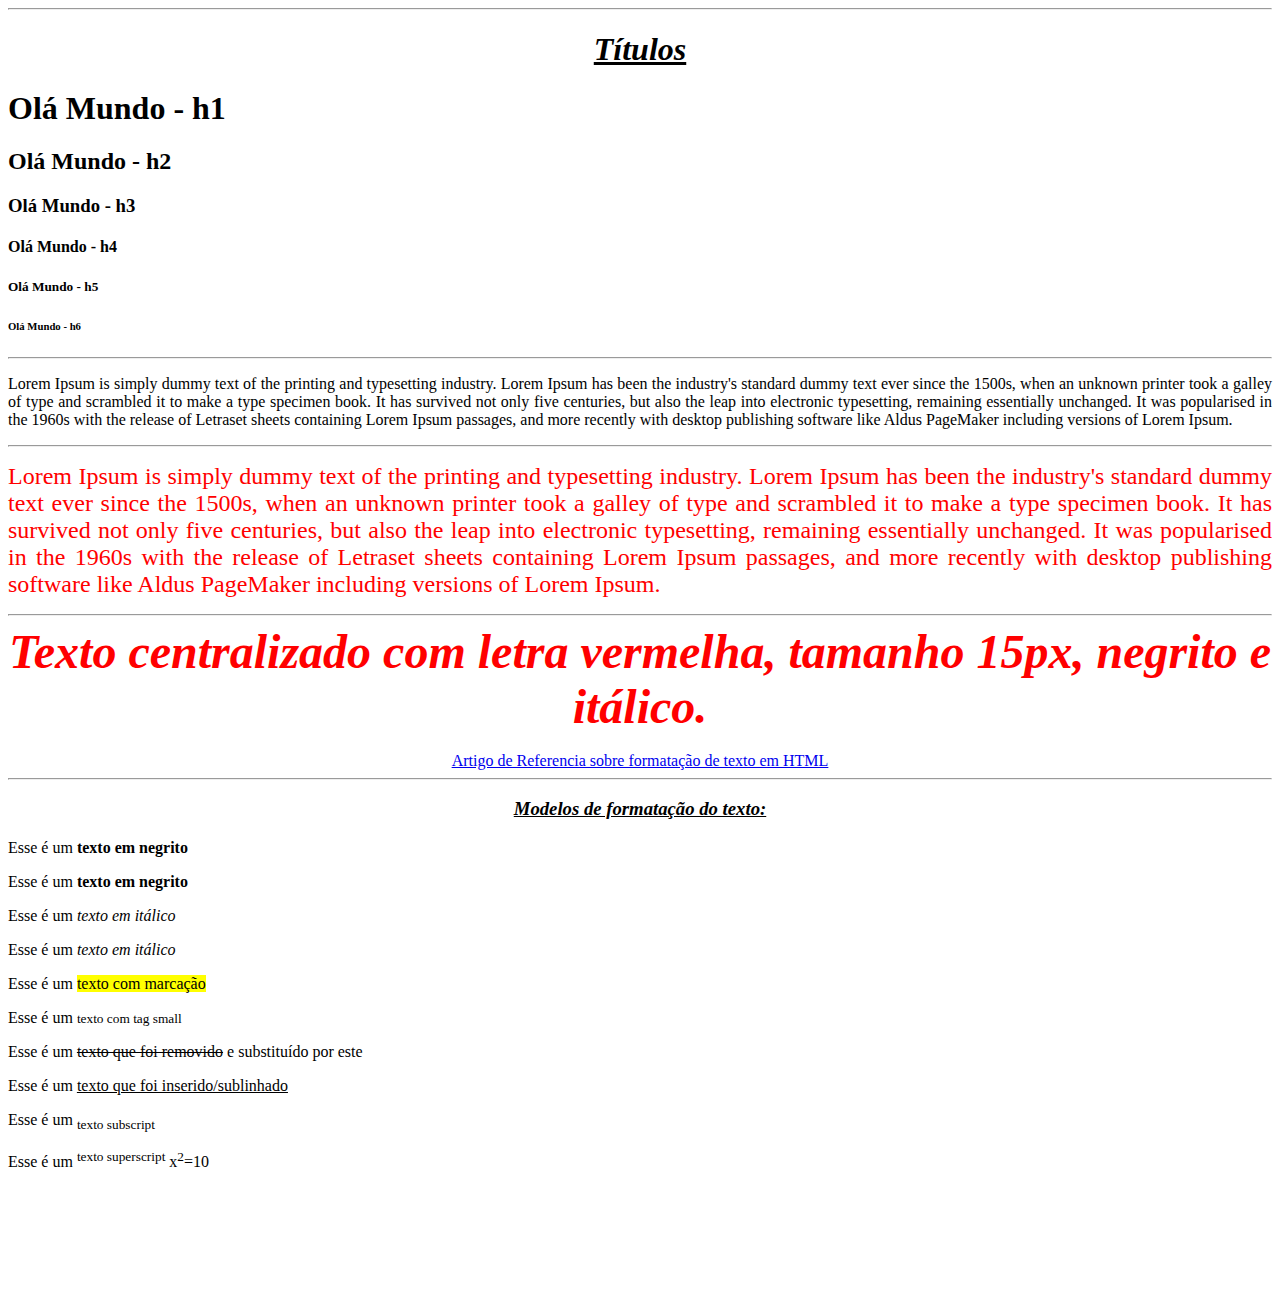
==== Curso_Desenvolvimento_web/index.html @ f830f70e "Aulas de HTML" ====
<!DOCTYPE html>
<html lang="pt-br">
<head>
    <meta charset="UTF-8">
    <meta name="viewport" content="width=device-width, initial-scale=1.0">
    <title>GUALDI'S PAGE</title>
</head>

<body>
    <Hr></Hr>
    <h1 align="center"><ins><i>Títulos</i></ins></h1>
    <h1>Olá Mundo - h1</h1>
    <h2>Olá Mundo - h2</h2>
    <h3>Olá Mundo - h3</h3>
    <h4>Olá Mundo - h4</h4>
    <h5>Olá Mundo - h5</h5>
    <h6>Olá Mundo - h6</h6><hr>
      
    <p align="justify">Lorem Ipsum is simply dummy text of the printing and typesetting industry. 
        Lorem Ipsum has been the industry's standard dummy text ever since the 
        1500s, when an unknown printer took a galley of type and scrambled it to 
        make a type specimen book. It has survived not only five centuries, but 
        also the leap into electronic typesetting, remaining essentially unchanged. 
        It was popularised in the 1960s with the release of Letraset sheets 
        containing Lorem Ipsum passages, and more recently with desktop 
        publishing software like Aldus PageMaker including versions of Lorem
        Ipsum.</p><hr>
    
    <p align="justify"><font face="verdana" size="5" color="red" >Lorem Ipsum 
        is simply dummy text of the printing and typesetting industry. 
        Lorem Ipsum has been the industry's standard dummy text ever since the 
        1500s, when an unknown printer took a galley of type and scrambled it to 
        make a type specimen book. It has survived not only five centuries, but 
        also the leap into electronic typesetting, remaining essentially unchanged. 
        It was popularised in the 1960s with the release of Letraset sheets 
        containing Lorem Ipsum passages, and more recently with desktop 
        publishing software like Aldus PageMaker including versions of Lorem
        Ipsum.</font></p><hr>

        <font color="red" size="15px"><b><center><i>Texto centralizado com 
        letra vermelha, tamanho 15px, negrito e itálico.</font></center></i></b><br>

<center><a href="http://www.maikbasso.com.br/2011/12/formatando-textos-com-html.
    html#ixzz6kZ2OdM39">Artigo de Referencia sobre formatação de texto em HTML</a><br><hr></center>
            
    
    <h3 align="center"><ins><i>Modelos de formatação do texto:</i></ins></h3>
    <p>Esse é um <b>texto em negrito</b></p>
    <p>Esse é um <strong>texto em negrito</strong></p>
    <p>Esse é um <i>texto em itálico</i></p>
    <p>Esse é um <em>texto em itálico</em></p>
    <p>Esse é um <mark>texto com marcação</mark></p>
    <p>Esse é um <small>texto com tag small</small></p>
    <p>Esse é um <del>texto que foi removido</del> e substituído por este</p>
    <p>Esse é um <ins>texto que foi inserido/sublinhado</ins></p>
    <p>Esse é um <sub>texto subscript</sub></p>
    <p>Esse é um <sup>texto superscript</sup> x<sup>2</sup>=10</p>
    <br><br><br><br><br><br>
    <!-- Aula sobre Links -->
   


    
</body>
</html>
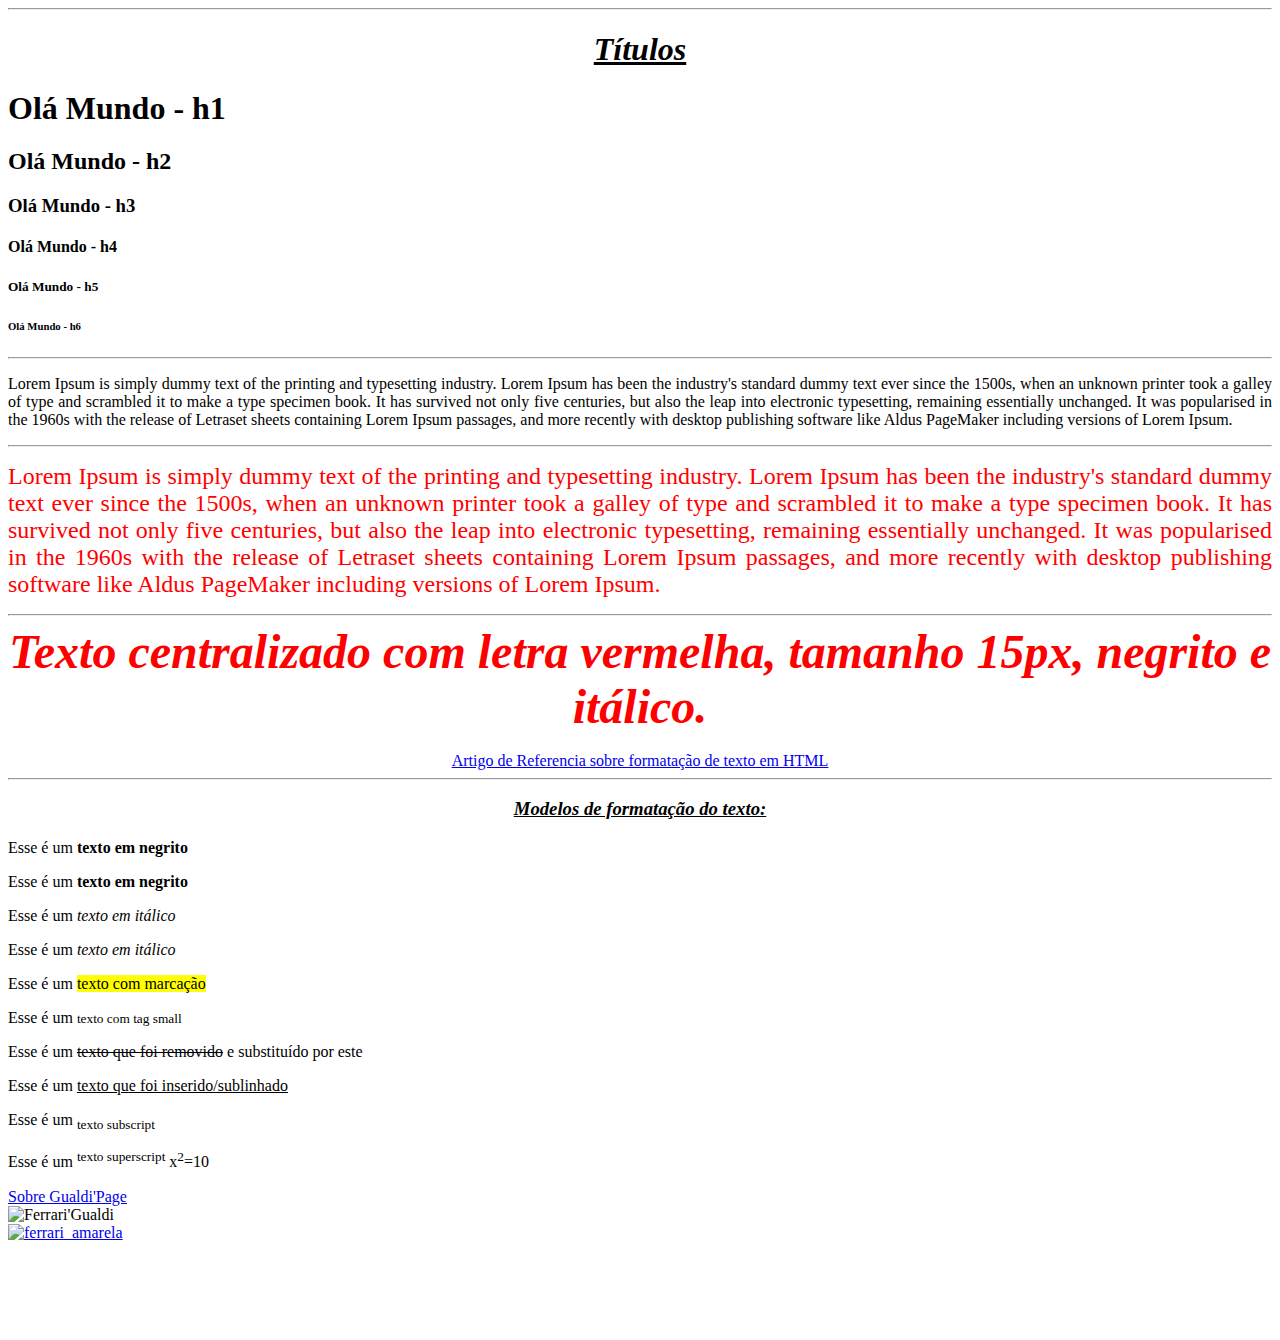
==== commit 22dee8a8: "html2" ====
--- a/Curso_Desenvolvimento_web/index.html
+++ b/Curso_Desenvolvimento_web/index.html
@@ -55,11 +55,16 @@
     <p>Esse é um <ins>texto que foi inserido/sublinhado</ins></p>
     <p>Esse é um <sub>texto subscript</sub></p>
     <p>Esse é um <sup>texto superscript</sup> x<sup>2</sup>=10</p>
-    <br><br><br><br><br><br>
-    <!-- Aula sobre Links -->
+ 
+    <a href='sobre.html'>Sobre Gualdi'Page</a><br>
+    
    
+    <img src="https://statig1.akamaized.net/bancodeimagens/0j/kb/uz/0jkbuzrv10elbxd9btk0xlc7o.jpg" alt="Ferrari'Gualdi" width="300"><br>
 
-
+    <a href="https://revistacarro.com.br/ferrari-apresenta-dois-novos-conversiveis/">
+    <img src="./images/ferrari.jpg" alt="ferrari_amarela" width="300"> 
     
+    </a>
+       <br><br><br><br><br><br>
 </body>
 </html>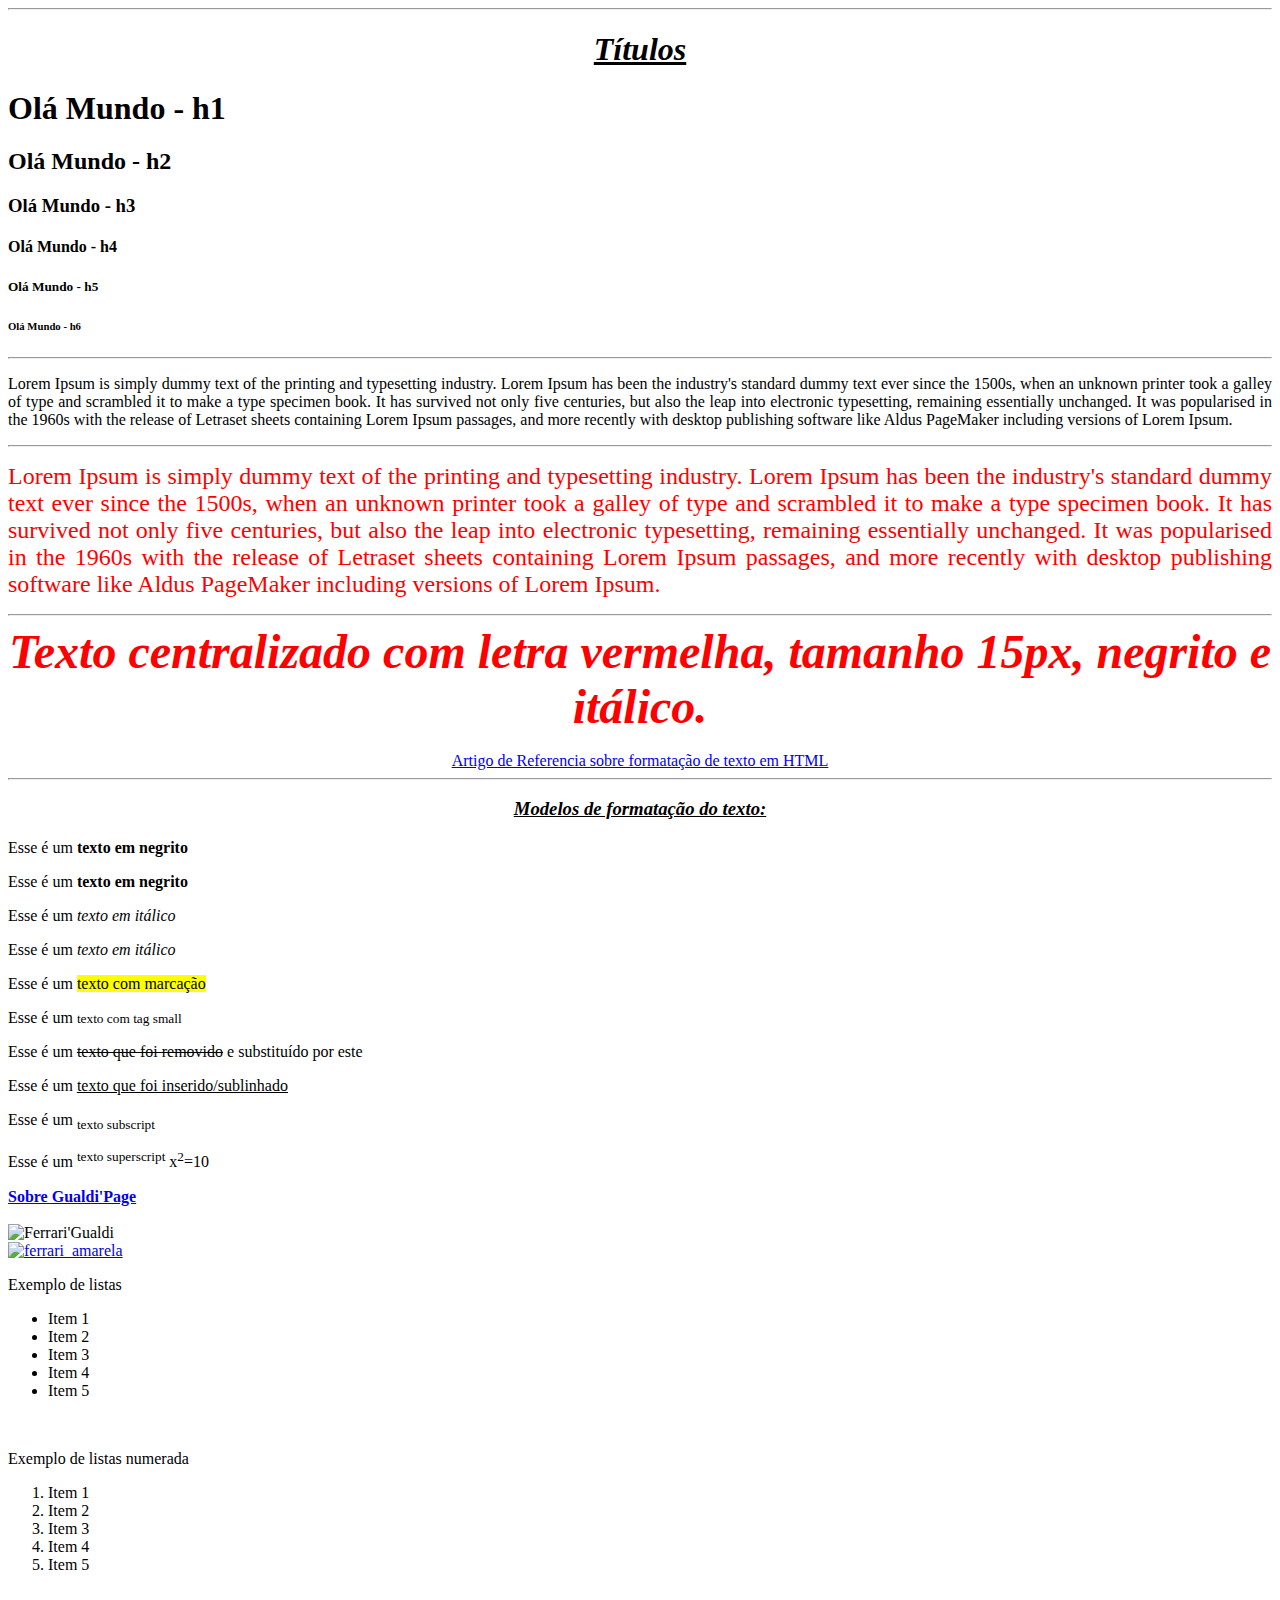
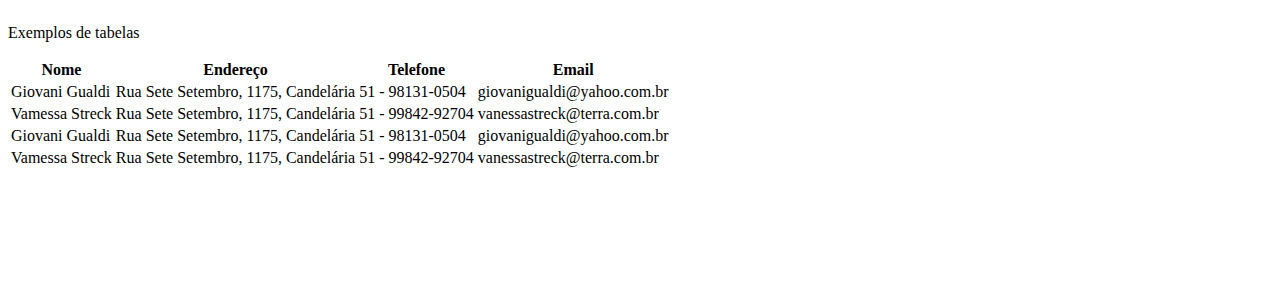
==== commit 3c612d65: "" ====
--- a/Curso_Desenvolvimento_web/index.html
+++ b/Curso_Desenvolvimento_web/index.html
@@ -8,6 +8,7 @@
 
 <body>
     <Hr></Hr>
+    <!--paragrafos--> 
     <h1 align="center"><ins><i>Títulos</i></ins></h1>
     <h1>Olá Mundo - h1</h1>
     <h2>Olá Mundo - h2</h2>
@@ -15,7 +16,8 @@
     <h4>Olá Mundo - h4</h4>
     <h5>Olá Mundo - h5</h5>
     <h6>Olá Mundo - h6</h6><hr>
-      
+
+    <!--paragrafos-->  
     <p align="justify">Lorem Ipsum is simply dummy text of the printing and typesetting industry. 
         Lorem Ipsum has been the industry's standard dummy text ever since the 
         1500s, when an unknown printer took a galley of type and scrambled it to 
@@ -26,7 +28,7 @@
         publishing software like Aldus PageMaker including versions of Lorem
         Ipsum.</p><hr>
     
-    <p align="justify"><font face="verdana" size="5" color="red" >Lorem Ipsum 
+    <p align="justify"><font face="verdana" size="5" color="red">Lorem Ipsum 
         is simply dummy text of the printing and typesetting industry. 
         Lorem Ipsum has been the industry's standard dummy text ever since the 
         1500s, when an unknown printer took a galley of type and scrambled it to 
@@ -40,10 +42,11 @@
         <font color="red" size="15px"><b><center><i>Texto centralizado com 
         letra vermelha, tamanho 15px, negrito e itálico.</font></center></i></b><br>
 
-<center><a href="http://www.maikbasso.com.br/2011/12/formatando-textos-com-html.
+    <!-- link para outra página -->
+    <center><a href="http://www.maikbasso.com.br/2011/12/formatando-textos-com-html.
     html#ixzz6kZ2OdM39">Artigo de Referencia sobre formatação de texto em HTML</a><br><hr></center>
             
-    
+    <!--modelos de formatação de parágrafos-->
     <h3 align="center"><ins><i>Modelos de formatação do texto:</i></ins></h3>
     <p>Esse é um <b>texto em negrito</b></p>
     <p>Esse é um <strong>texto em negrito</strong></p>
@@ -56,15 +59,68 @@
     <p>Esse é um <sub>texto subscript</sub></p>
     <p>Esse é um <sup>texto superscript</sup> x<sup>2</sup>=10</p>
  
-    <a href='sobre.html'>Sobre Gualdi'Page</a><br>
-    
-   
+    <!-- link para outra página -->
+    <a href='sobre.html'><b>Sobre Gualdi'Page</a><br><br></b>
+    <!--anexar imagem à página-->   
     <img src="https://statig1.akamaized.net/bancodeimagens/0j/kb/uz/0jkbuzrv10elbxd9btk0xlc7o.jpg" alt="Ferrari'Gualdi" width="300"><br>
 
+    <!--anexa imagem à pagina e transforma em um link externo-->
     <a href="https://revistacarro.com.br/ferrari-apresenta-dois-novos-conversiveis/">
     <img src="./images/ferrari.jpg" alt="ferrari_amarela" width="300"> 
+    </a><br>
+    <p>Exemplo de listas</p>
+<ul>
+    <li>Item 1</li>
+    <li>Item 2</li>
+    <li>Item 3</li>
+    <li>Item 4</li>
+    <li>Item 5</li>
+</ul><BR>
+
+<p>Exemplo de listas numerada</p>
+<ol>
+    <li>Item 1</li>
+    <li>Item 2</li>
+    <li>Item 3</li>
+    <li>Item 4</li>
+    <li>Item 5</li>
+</ol><br>
+
+<p>Exemplos de tabelas</p>
+<table>
+    <tr>
+        <th>Nome</th>
+        <th>Endereço</th>
+        <th>Telefone</th>
+        <th>Email</th>
+    </tr>
     
-    </a>
-       <br><br><br><br><br><br>
+    <tr>
+        <td>Giovani Gualdi</td>
+        <td>Rua Sete Setembro, 1175, Candelária</td>
+        <td>51 - 98131-0504</td>
+        <td>giovanigualdi@yahoo.com.br</td>
+    </tr>
+    <tr>
+        <td>Vamessa Streck</td>
+        <td>Rua Sete Setembro, 1175, Candelária</td>
+        <td>51 - 99842-92704</td>
+        <td>vanessastreck@terra.com.br</td>
+    </tr>
+    <tr>
+        <td>Giovani Gualdi</td>
+        <td>Rua Sete Setembro, 1175, Candelária</td>
+        <td>51 - 98131-0504</td>
+        <td>giovanigualdi@yahoo.com.br</td>
+    </tr>
+    <tr>
+        <td>Vamessa Streck</td>
+        <td>Rua Sete Setembro, 1175, Candelária</td>
+        <td>51 - 99842-92704</td>
+        <td>vanessastreck@terra.com.br</td>
+    </tr>
+</table>
+
+<br><br><br><br><br><br>
 </body>
 </html>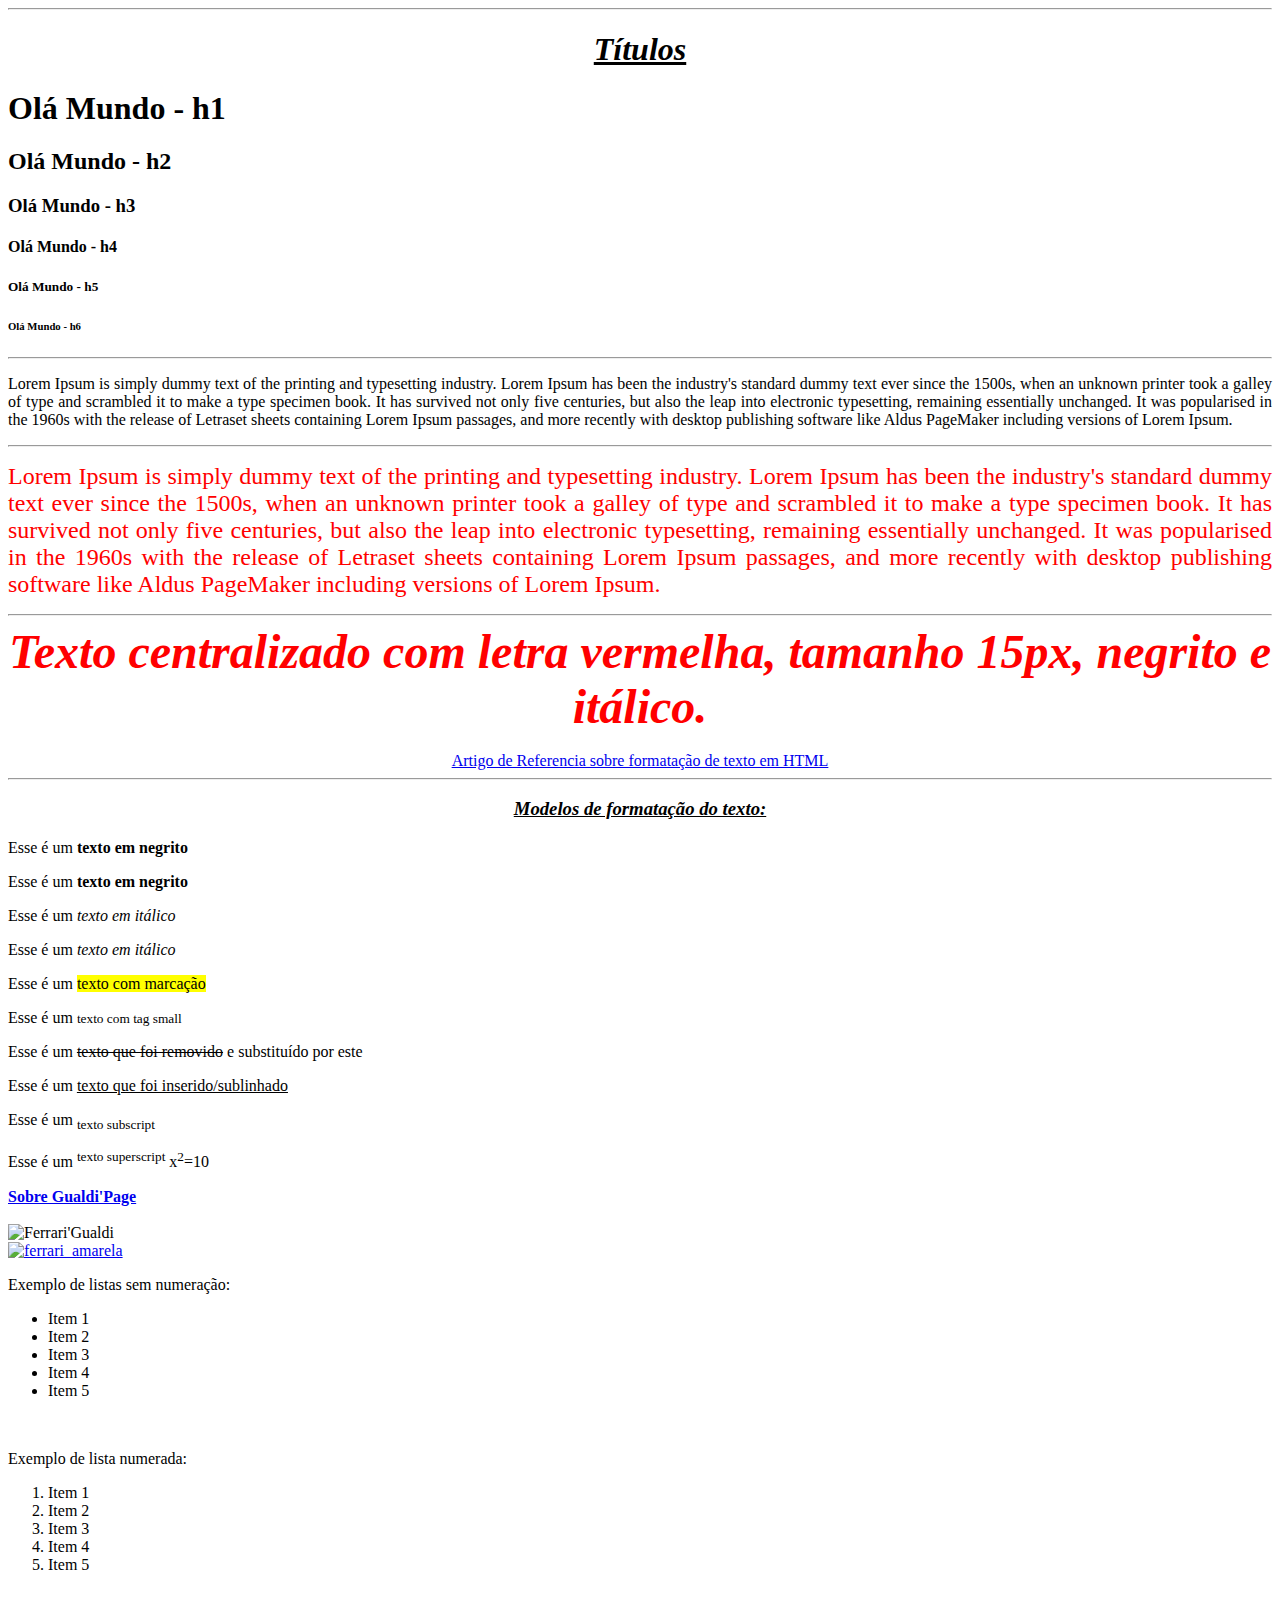
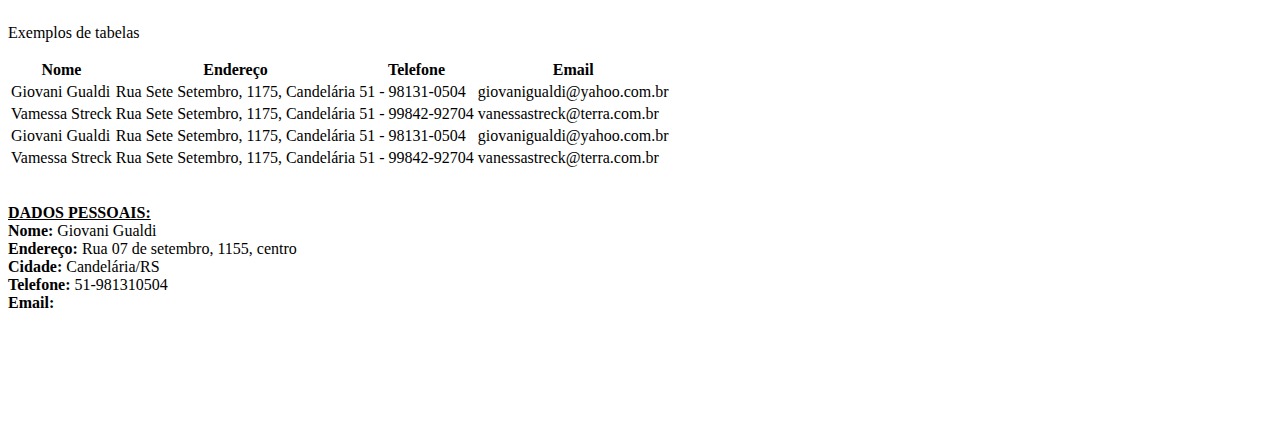
==== commit ff2368e8: "" ====
--- a/Curso_Desenvolvimento_web/index.html
+++ b/Curso_Desenvolvimento_web/index.html
@@ -1,5 +1,6 @@
 <!DOCTYPE html>
 <html lang="pt-br">
+
 <head>
     <meta charset="UTF-8">
     <meta name="viewport" content="width=device-width, initial-scale=1.0">
@@ -7,45 +8,55 @@
 </head>
 
 <body>
-    <Hr></Hr>
-    <!--paragrafos--> 
+    <Hr>
+    </Hr>
+    <!--paragrafos-->
     <h1 align="center"><ins><i>Títulos</i></ins></h1>
     <h1>Olá Mundo - h1</h1>
     <h2>Olá Mundo - h2</h2>
     <h3>Olá Mundo - h3</h3>
     <h4>Olá Mundo - h4</h4>
     <h5>Olá Mundo - h5</h5>
-    <h6>Olá Mundo - h6</h6><hr>
+    <h6>Olá Mundo - h6</h6>
+    <hr>
 
-    <!--paragrafos-->  
-    <p align="justify">Lorem Ipsum is simply dummy text of the printing and typesetting industry. 
-        Lorem Ipsum has been the industry's standard dummy text ever since the 
-        1500s, when an unknown printer took a galley of type and scrambled it to 
-        make a type specimen book. It has survived not only five centuries, but 
-        also the leap into electronic typesetting, remaining essentially unchanged. 
-        It was popularised in the 1960s with the release of Letraset sheets 
-        containing Lorem Ipsum passages, and more recently with desktop 
+    <!--paragrafos-->
+    <p align="justify">Lorem Ipsum is simply dummy text of the printing and typesetting industry.
+        Lorem Ipsum has been the industry's standard dummy text ever since the
+        1500s, when an unknown printer took a galley of type and scrambled it to
+        make a type specimen book. It has survived not only five centuries, but
+        also the leap into electronic typesetting, remaining essentially unchanged.
+        It was popularised in the 1960s with the release of Letraset sheets
+        containing Lorem Ipsum passages, and more recently with desktop
         publishing software like Aldus PageMaker including versions of Lorem
-        Ipsum.</p><hr>
-    
-    <p align="justify"><font face="verdana" size="5" color="red">Lorem Ipsum 
-        is simply dummy text of the printing and typesetting industry. 
-        Lorem Ipsum has been the industry's standard dummy text ever since the 
-        1500s, when an unknown printer took a galley of type and scrambled it to 
-        make a type specimen book. It has survived not only five centuries, but 
-        also the leap into electronic typesetting, remaining essentially unchanged. 
-        It was popularised in the 1960s with the release of Letraset sheets 
-        containing Lorem Ipsum passages, and more recently with desktop 
-        publishing software like Aldus PageMaker including versions of Lorem
-        Ipsum.</font></p><hr>
+        Ipsum.</p>
+    <hr>
 
-        <font color="red" size="15px"><b><center><i>Texto centralizado com 
-        letra vermelha, tamanho 15px, negrito e itálico.</font></center></i></b><br>
+    <p align="justify">
+        <font face="verdana" size="5" color="red">Lorem Ipsum
+            is simply dummy text of the printing and typesetting industry.
+            Lorem Ipsum has been the industry's standard dummy text ever since the
+            1500s, when an unknown printer took a galley of type and scrambled it to
+            make a type specimen book. It has survived not only five centuries, but
+            also the leap into electronic typesetting, remaining essentially unchanged.
+            It was popularised in the 1960s with the release of Letraset sheets
+            containing Lorem Ipsum passages, and more recently with desktop
+            publishing software like Aldus PageMaker including versions of Lorem
+            Ipsum.</font>
+    </p>
+    <hr>
+
+    <font color="red" size="15px"><b>
+            <center><i>Texto centralizado com
+                    letra vermelha, tamanho 15px, negrito e itálico.</font>
+    </center></i></b><br>
 
     <!-- link para outra página -->
     <center><a href="http://www.maikbasso.com.br/2011/12/formatando-textos-com-html.
-    html#ixzz6kZ2OdM39">Artigo de Referencia sobre formatação de texto em HTML</a><br><hr></center>
-            
+    html#ixzz6kZ2OdM39">Artigo de Referencia sobre formatação de texto em HTML</a><br>
+        <hr>
+    </center>
+
     <!--modelos de formatação de parágrafos-->
     <h3 align="center"><ins><i>Modelos de formatação do texto:</i></ins></h3>
     <p>Esse é um <b>texto em negrito</b></p>
@@ -58,69 +69,83 @@
     <p>Esse é um <ins>texto que foi inserido/sublinhado</ins></p>
     <p>Esse é um <sub>texto subscript</sub></p>
     <p>Esse é um <sup>texto superscript</sup> x<sup>2</sup>=10</p>
- 
+
     <!-- link para outra página -->
     <a href='sobre.html'><b>Sobre Gualdi'Page</a><br><br></b>
-    <!--anexar imagem à página-->   
-    <img src="https://statig1.akamaized.net/bancodeimagens/0j/kb/uz/0jkbuzrv10elbxd9btk0xlc7o.jpg" alt="Ferrari'Gualdi" width="300"><br>
+    <!--anexar imagem à página-->
+    <img src="https://statig1.akamaized.net/bancodeimagens/0j/kb/uz/0jkbuzrv10elbxd9btk0xlc7o.jpg" alt="Ferrari'Gualdi"
+        width="300"><br>
 
     <!--anexa imagem à pagina e transforma em um link externo-->
     <a href="https://revistacarro.com.br/ferrari-apresenta-dois-novos-conversiveis/">
-    <img src="./images/ferrari.jpg" alt="ferrari_amarela" width="300"> 
+        <img src="./images/ferrari.jpg" alt="ferrari_amarela" width="300">
     </a><br>
-    <p>Exemplo de listas</p>
-<ul>
-    <li>Item 1</li>
-    <li>Item 2</li>
-    <li>Item 3</li>
-    <li>Item 4</li>
-    <li>Item 5</li>
-</ul><BR>
+    <p>Exemplo de listas sem numeração:</p>
+    <ul>
+        <li>Item 1</li>
+        <li>Item 2</li>
+        <li>Item 3</li>
+        <li>Item 4</li>
+        <li>Item 5</li>
+    </ul><BR>
 
-<p>Exemplo de listas numerada</p>
-<ol>
-    <li>Item 1</li>
-    <li>Item 2</li>
-    <li>Item 3</li>
-    <li>Item 4</li>
-    <li>Item 5</li>
-</ol><br>
+    <p>Exemplo de lista numerada:</p>
+    <ol>
+        <li>Item 1</li>
+        <li>Item 2</li>
+        <li>Item 3</li>
+        <li>Item 4</li>
+        <li>Item 5</li>
+    </ol><br>
 
-<p>Exemplos de tabelas</p>
-<table>
-    <tr>
-        <th>Nome</th>
-        <th>Endereço</th>
-        <th>Telefone</th>
-        <th>Email</th>
-    </tr>
-    
-    <tr>
-        <td>Giovani Gualdi</td>
-        <td>Rua Sete Setembro, 1175, Candelária</td>
-        <td>51 - 98131-0504</td>
-        <td>giovanigualdi@yahoo.com.br</td>
-    </tr>
-    <tr>
-        <td>Vamessa Streck</td>
-        <td>Rua Sete Setembro, 1175, Candelária</td>
-        <td>51 - 99842-92704</td>
-        <td>vanessastreck@terra.com.br</td>
-    </tr>
-    <tr>
-        <td>Giovani Gualdi</td>
-        <td>Rua Sete Setembro, 1175, Candelária</td>
-        <td>51 - 98131-0504</td>
-        <td>giovanigualdi@yahoo.com.br</td>
-    </tr>
-    <tr>
-        <td>Vamessa Streck</td>
-        <td>Rua Sete Setembro, 1175, Candelária</td>
-        <td>51 - 99842-92704</td>
-        <td>vanessastreck@terra.com.br</td>
-    </tr>
-</table>
+    <p>Exemplos de tabelas</p>
+    <table>
+        <tr>
+            <th>Nome</th>
+            <th>Endereço</th>
+            <th>Telefone</th>
+            <th>Email</th>
+        </tr>
 
-<br><br><br><br><br><br>
+        <tr>
+            <td>Giovani Gualdi</td>
+            <td>Rua Sete Setembro, 1175, Candelária</td>
+            <td>51 - 98131-0504</td>
+            <td>giovanigualdi@yahoo.com.br</td>
+        </tr>
+        <tr>
+            <td>Vamessa Streck</td>
+            <td>Rua Sete Setembro, 1175, Candelária</td>
+            <td>51 - 99842-92704</td>
+            <td>vanessastreck@terra.com.br</td>
+        </tr>
+        <tr>
+            <td>Giovani Gualdi</td>
+            <td>Rua Sete Setembro, 1175, Candelária</td>
+            <td>51 - 98131-0504</td>
+            <td>giovanigualdi@yahoo.com.br</td>
+        </tr>
+        <tr>
+            <td>Vamessa Streck</td>
+            <td>Rua Sete Setembro, 1175, Candelária</td>
+            <td>51 - 99842-92704</td>
+            <td>vanessastreck@terra.com.br</td>
+        </tr>
+    </table><br>
+
+
+    <p>
+        <STRONG><INS>DADOS PESSOAIS: </STRONG></INS> <BR>
+        <strong>Nome: </strong>Giovani Gualdi <br>
+        <strong>Endereço: </strong> Rua 07 de setembro, 1155, centro <br>
+        <strong>Cidade: </strong>Candelária/RS <br>
+        <strong>Telefone: </strong>51-981310504 <br>
+
+        <!--revisar aqui-->
+        <strong>Email: </strong> <a href="mailto:giovanigualdi@yahoo.com.br"></a>
+    </p>
+
+    <br><br><br><br><br><br>
 </body>
+
 </html>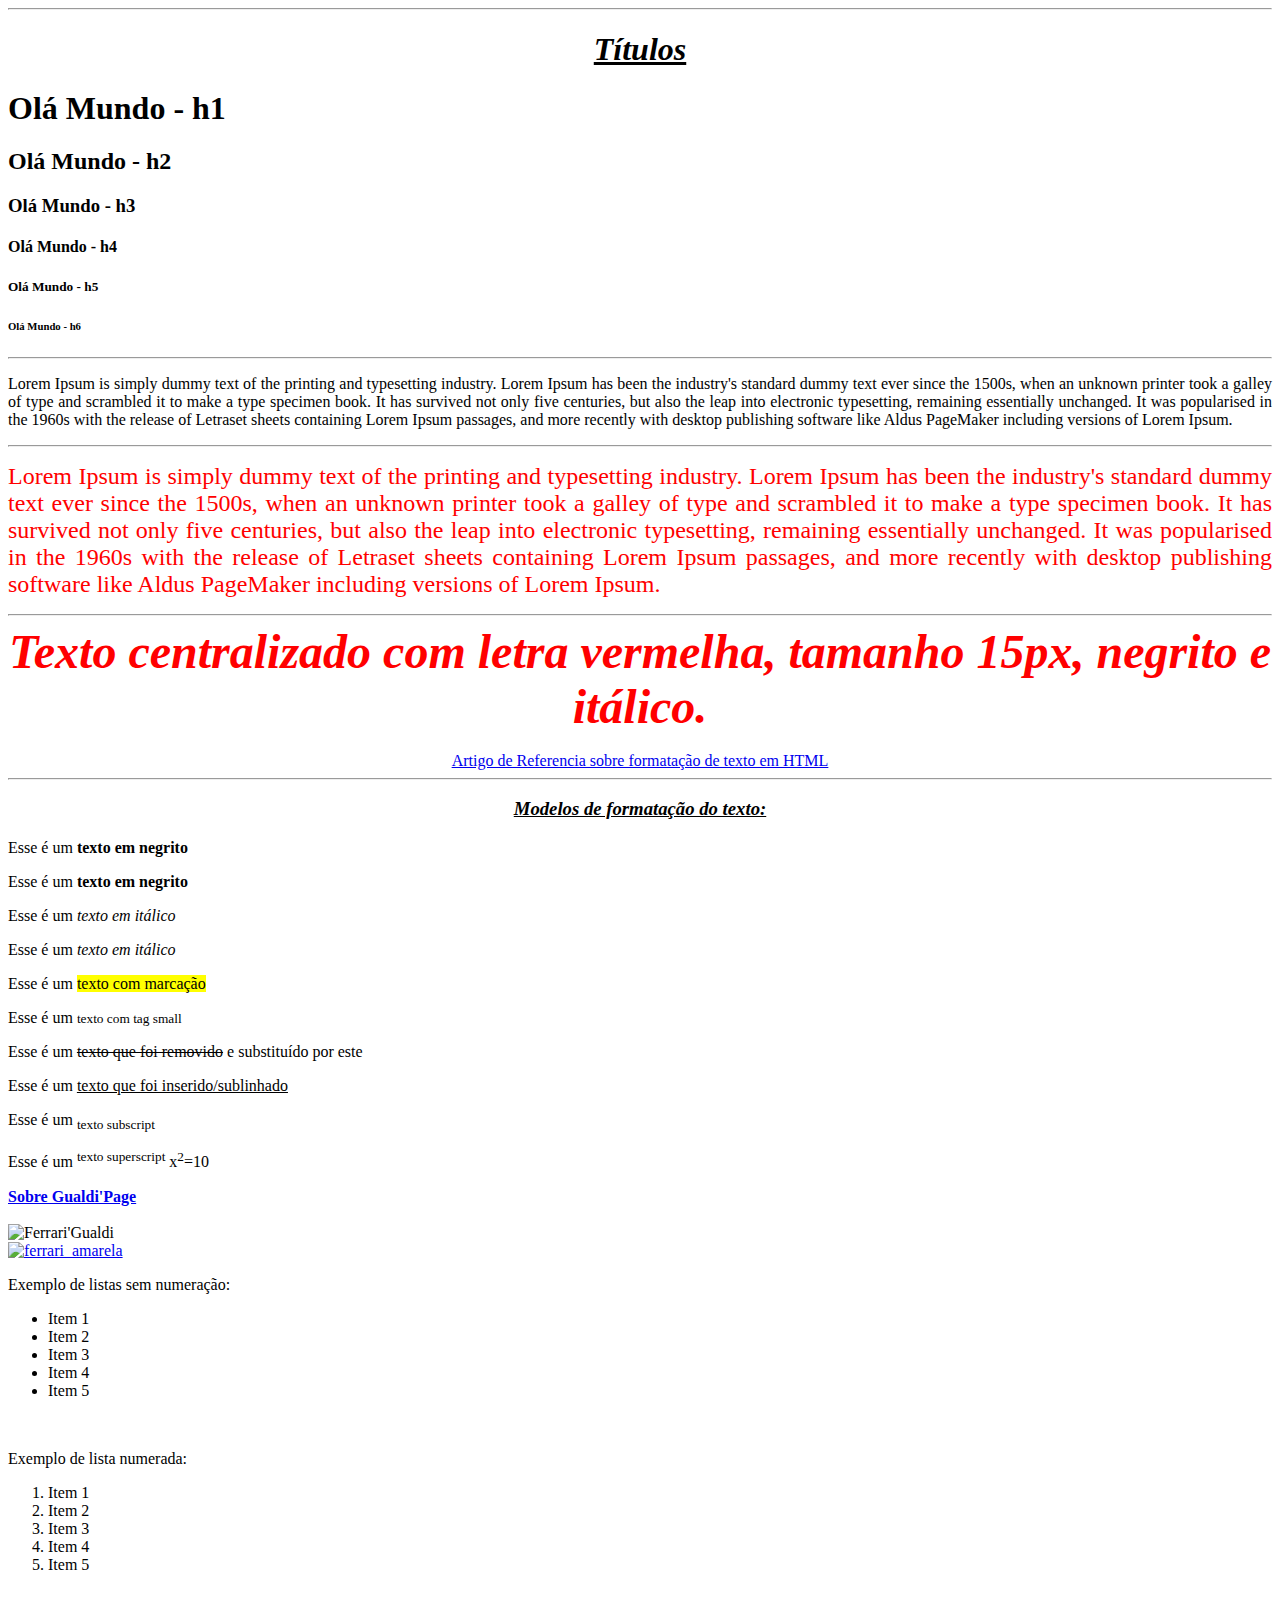
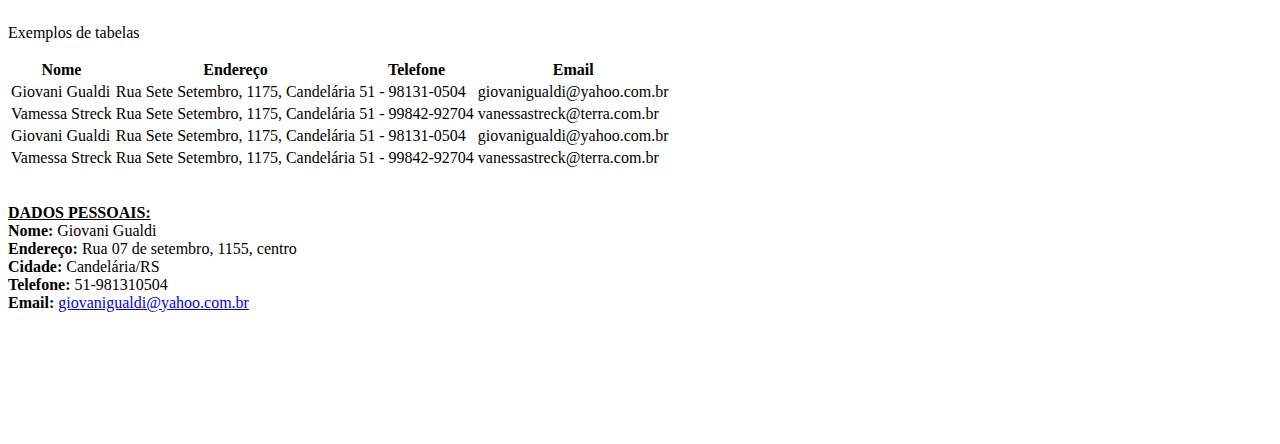
==== commit befeabe5: "html2" ====
--- a/Curso_Desenvolvimento_web/index.html
+++ b/Curso_Desenvolvimento_web/index.html
@@ -140,9 +140,7 @@
         <strong>Endereço: </strong> Rua 07 de setembro, 1155, centro <br>
         <strong>Cidade: </strong>Candelária/RS <br>
         <strong>Telefone: </strong>51-981310504 <br>
-
-        <!--revisar aqui-->
-        <strong>Email: </strong> <a href="mailto:giovanigualdi@yahoo.com.br"></a>
+        <strong>Email: </strong> <a href='mailto:giovanigualdi@yahoo.com.br'>giovanigualdi@yahoo.com.br</a>
     </p>
 
     <br><br><br><br><br><br>
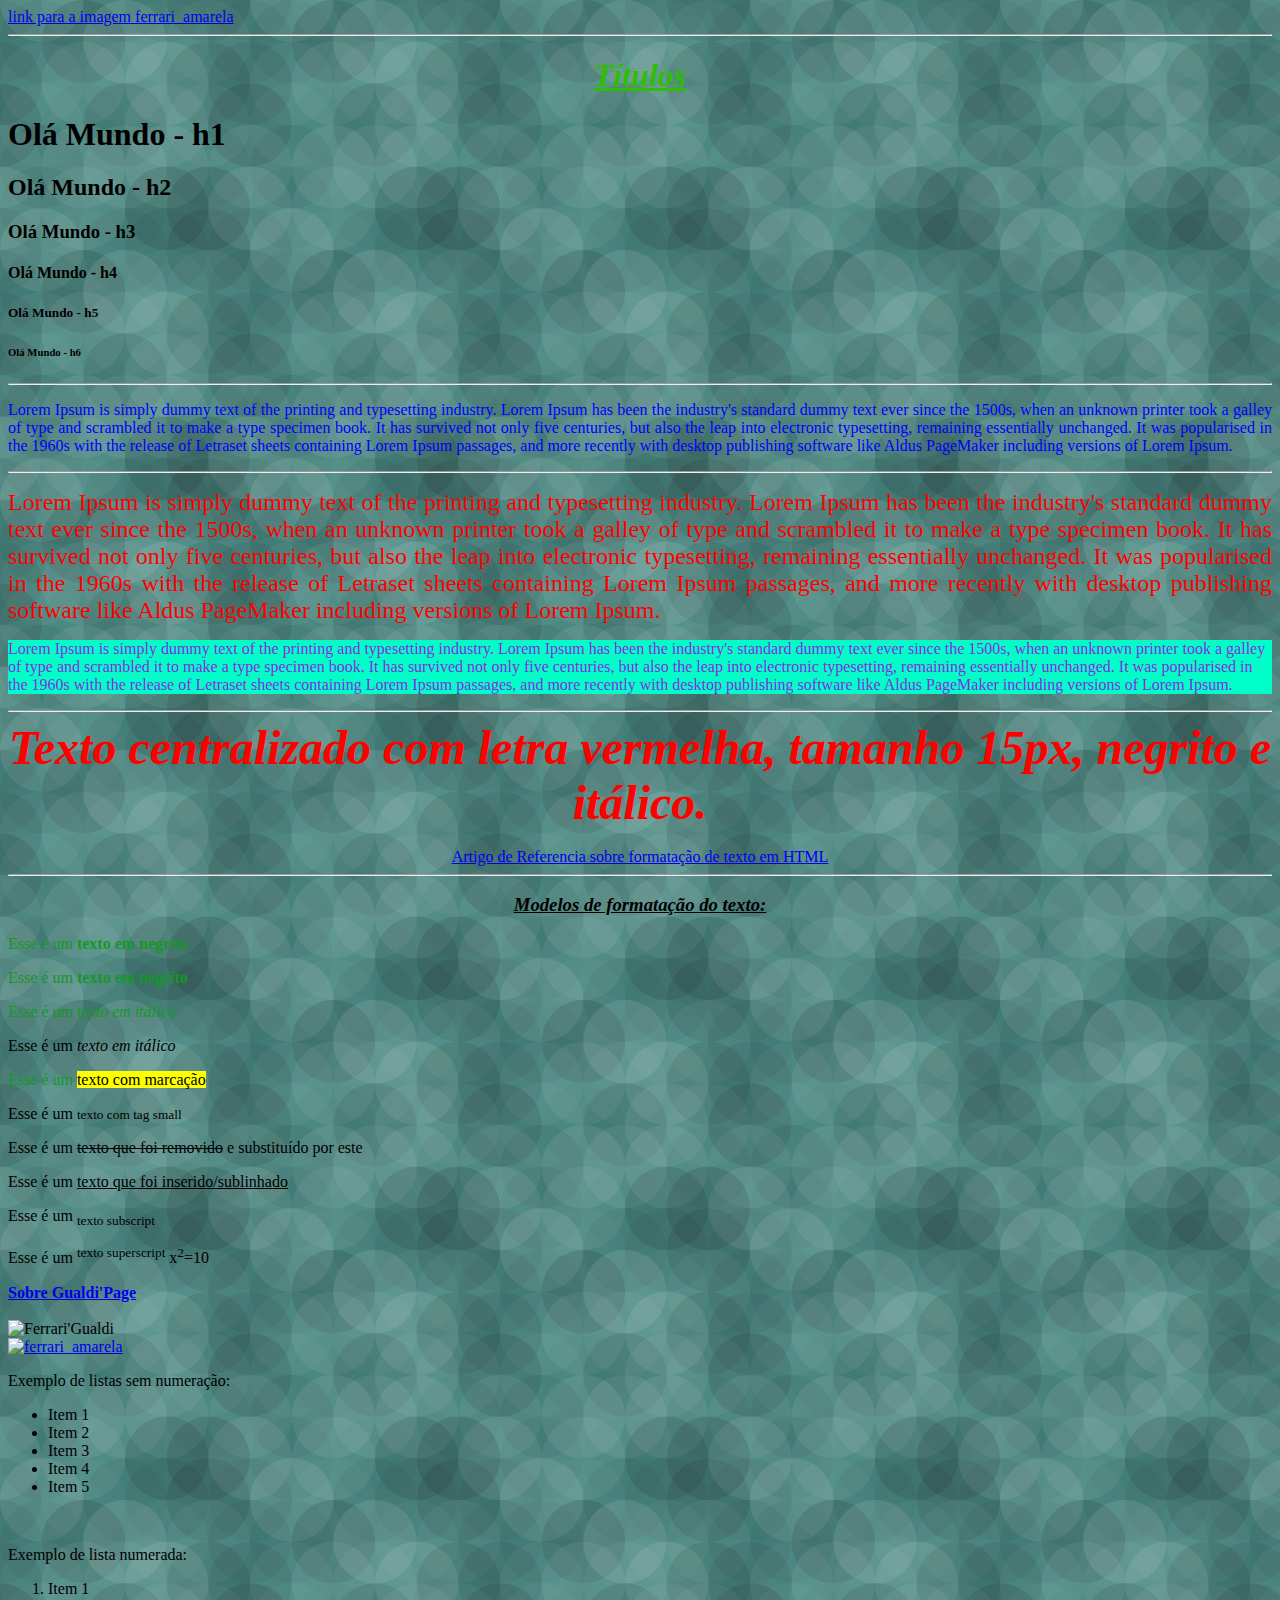
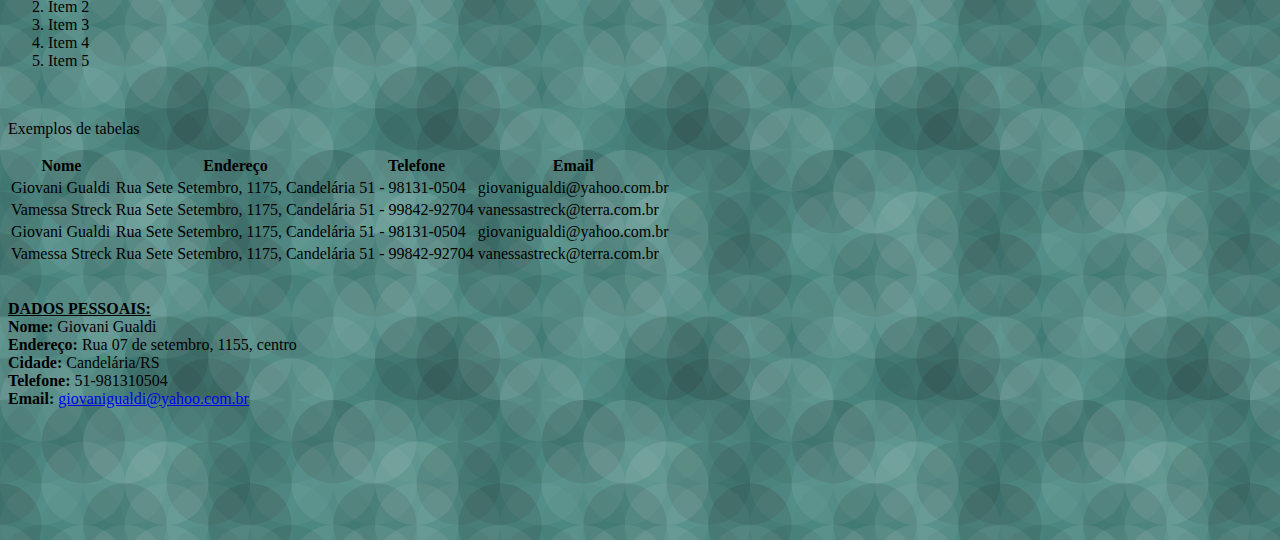
==== commit f81251d5: "html" ====
--- a/Curso_Desenvolvimento_web/index.html
+++ b/Curso_Desenvolvimento_web/index.html
@@ -5,13 +5,22 @@
     <meta charset="UTF-8">
     <meta name="viewport" content="width=device-width, initial-scale=1.0">
     <title>GUALDI'S PAGE</title>
+    <!-- CSS INTERNO 
+    <style>
+        p {
+            color: rgb(3, 253, 78);
+        }
+    </style>
+-->
+    <link rel="stylesheet" href="CSS/style.css">
+
 </head>
 
 <body>
+    <a href="#ferrari_amarela">link para a imagem ferrari_amarela</a>
     <Hr>
-    </Hr>
     <!--paragrafos-->
-    <h1 align="center"><ins><i>Títulos</i></ins></h1>
+    <h1 align="center" id="titulo"><ins><i>Títulos</i></ins></h1>
     <h1>Olá Mundo - h1</h1>
     <h2>Olá Mundo - h2</h2>
     <h3>Olá Mundo - h3</h3>
@@ -21,7 +30,7 @@
     <hr>
 
     <!--paragrafos-->
-    <p align="justify">Lorem Ipsum is simply dummy text of the printing and typesetting industry.
+    <p align="justify" style="color:blue">Lorem Ipsum is simply dummy text of the printing and typesetting industry.
         Lorem Ipsum has been the industry's standard dummy text ever since the
         1500s, when an unknown printer took a galley of type and scrambled it to
         make a type specimen book. It has survived not only five centuries, but
@@ -44,6 +53,17 @@
             publishing software like Aldus PageMaker including versions of Lorem
             Ipsum.</font>
     </p>
+    <p id="principal"> Lorem Ipsum
+        is simply dummy text of the printing and typesetting industry.
+        Lorem Ipsum has been the industry's standard dummy text ever since the
+        1500s, when an unknown printer took a galley of type and scrambled it to
+        make a type specimen book. It has survived not only five centuries, but
+        also the leap into electronic typesetting, remaining essentially unchanged.
+        It was popularised in the 1960s with the release of Letraset sheets
+        containing Lorem Ipsum passages, and more recently with desktop
+        publishing software like Aldus PageMaker including versions of Lorem
+        Ipsum.</font>
+    </p>
     <hr>
 
     <font color="red" size="15px"><b>
@@ -59,11 +79,11 @@
 
     <!--modelos de formatação de parágrafos-->
     <h3 align="center"><ins><i>Modelos de formatação do texto:</i></ins></h3>
-    <p>Esse é um <b>texto em negrito</b></p>
-    <p>Esse é um <strong>texto em negrito</strong></p>
-    <p>Esse é um <i>texto em itálico</i></p>
+    <p class="texto_verde">Esse é um <b>texto em negrito</b></p>
+    <p class="texto_verde">Esse é um <strong>texto em negrito</strong></p>
+    <p class="texto_verde">Esse é um <i>texto em itálico</i></p>
     <p>Esse é um <em>texto em itálico</em></p>
-    <p>Esse é um <mark>texto com marcação</mark></p>
+    <p class="texto_verde">Esse é um <mark>texto com marcação</mark></p>
     <p>Esse é um <small>texto com tag small</small></p>
     <p>Esse é um <del>texto que foi removido</del> e substituído por este</p>
     <p>Esse é um <ins>texto que foi inserido/sublinhado</ins></p>
@@ -78,7 +98,7 @@
 
     <!--anexa imagem à pagina e transforma em um link externo-->
     <a href="https://revistacarro.com.br/ferrari-apresenta-dois-novos-conversiveis/">
-        <img src="./images/ferrari.jpg" alt="ferrari_amarela" width="300">
+        <img id="ferrari_amarela" src="./images/ferrari.jpg" alt="ferrari_amarela" width="300">
     </a><br>
     <p>Exemplo de listas sem numeração:</p>
     <ul>
--- a/Curso_Desenvolvimento_web/CSS/style.css
+++ b/Curso_Desenvolvimento_web/CSS/style.css
@@ -0,0 +1,26 @@
+/* P{
+    color:rgb(6, 114, 6);
+}*/
+
+body{
+    background-image: url(../fundos/fundo5.png);
+    /* background-repeat: no-repeat; */
+    /* background-size: cover; */
+    /* background-repeat: repeat-y; */
+    /* background-repeat: repeat-x; */
+    /* background-color: rgb(124, 187, 173) */
+}
+
+#principal{
+    
+    color:blueviolet;
+    background-color: rgb(0, 255, 200);
+}
+
+#titulo{
+    color:#30bd05
+}
+
+.texto_verde{
+    color:rgb(19, 153, 37)
+}